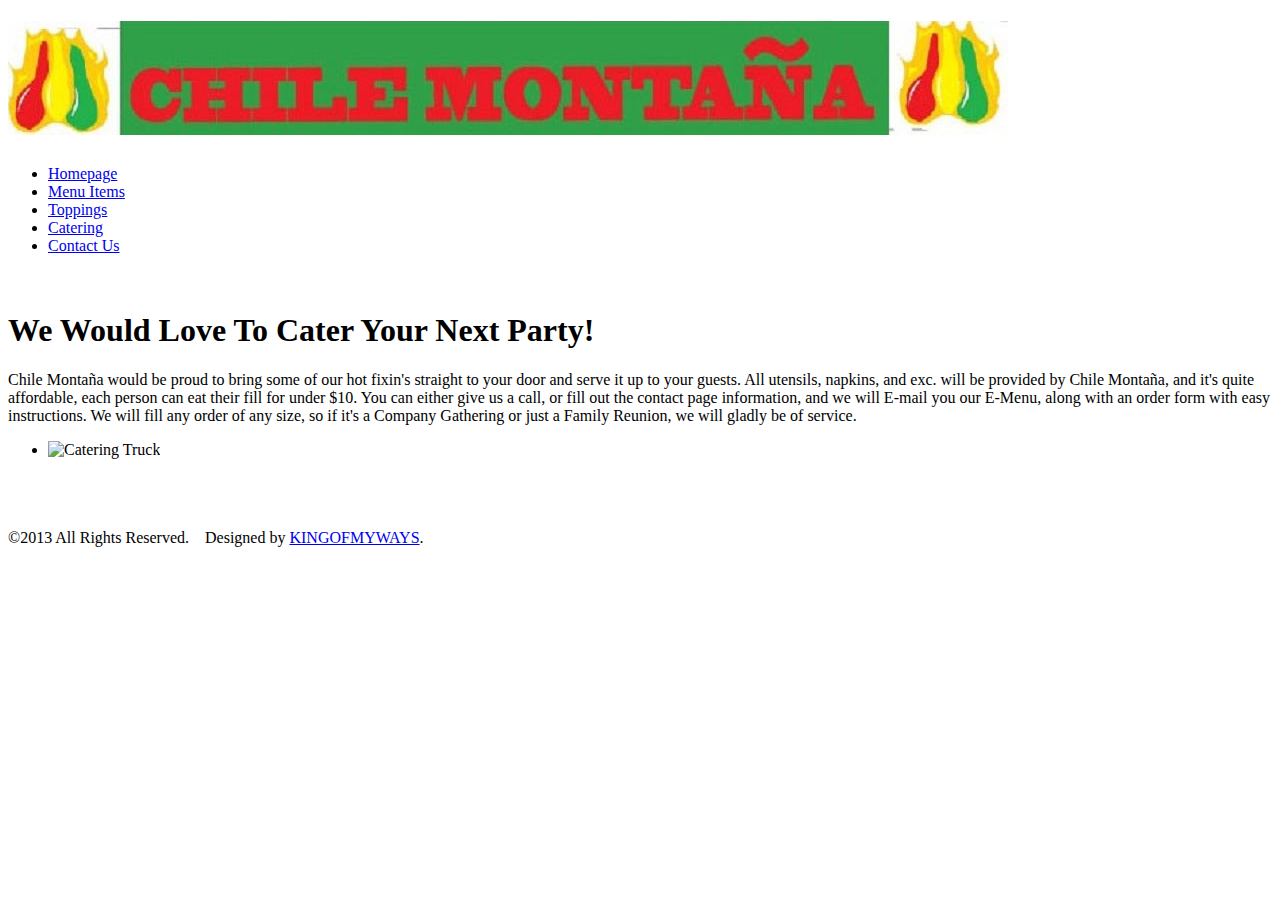
==== catering.html @ 23566a9b "some more" ====
<!DOCTYPE html>
<html lang="en">
  
<head>
   <link rel="icon" href="favicon.png">
   <title>Chile Monta&#241;a Catering</title>
   <meta charset="utf-8">
   <link href="chili.css" rel="stylesheet">
</head>

<body>
   <div id="header">
     <div id="logo">
       <h1><a href="#"><img src="banner.jpg" height="114" width="1000" alt="Logo" ></a></h1>
     </div>
   </div> 
   <div id="menu-bg">
     <div id="menu">
       <ul id="main">
         <li class="nav"><a href="index.html">Homepage</a></li>
         <li class="nav"><a href="morefood.html">Menu Items</a></li>
         <li class="nav"><a href="food.html">Toppings</a></li>
         <li class="nav"><a href="catering.html">Catering</a></li>
         <li class="nav"><a href="contactus.html">Contact Us</a></li>
       </ul>
     </div>
   </div>
    <div id="page">
      <div id="content">
        
         <div class="post"><div class="entry"><div style="padding-top:20px;">
           <h1 class="title">We Would Love To Cater Your Next Party!</h1>
             <div>
               <p>Chile Monta&#241;a would be proud to bring some of our hot fixin's straight to your door and serve it up to your guests.  All utensils, napkins, and exc. will be provided by Chile Monta&#241;a, and it's quite affordable, each person can eat their fill for under $10.  You can either give us a call, or fill out the contact page information, and we will E-mail you our E-Menu, along with an order form with easy instructions.  We will fill any order of any size, so if it's a Company Gathering or just a Family Reunion, we will gladly be of service.</p>
             </div>
         </div> 
      </div>
    </div>
      </div>
    <div id="sidebar1" class="sidebar">
      <div class="post">
        
         </div>
      <ul>
        <li>
           <div style="padding-bottom: 20px;"><img src="truck.jpg" alt="Catering Truck" ></div> 
        </li>
      </ul>
    </div>
    
    <div style="clear: both;">&nbsp;</div>
  </div>
<div id="footer">
  <div id="footer-content">
    <p>&copy;2013 All Rights Reserved. &nbsp;&nbsp; Designed by <a href="mailto:kingofmyways.aol">KINGOFMYWAYS</a>.</p>
  </div>
</div>
</body>
</html>
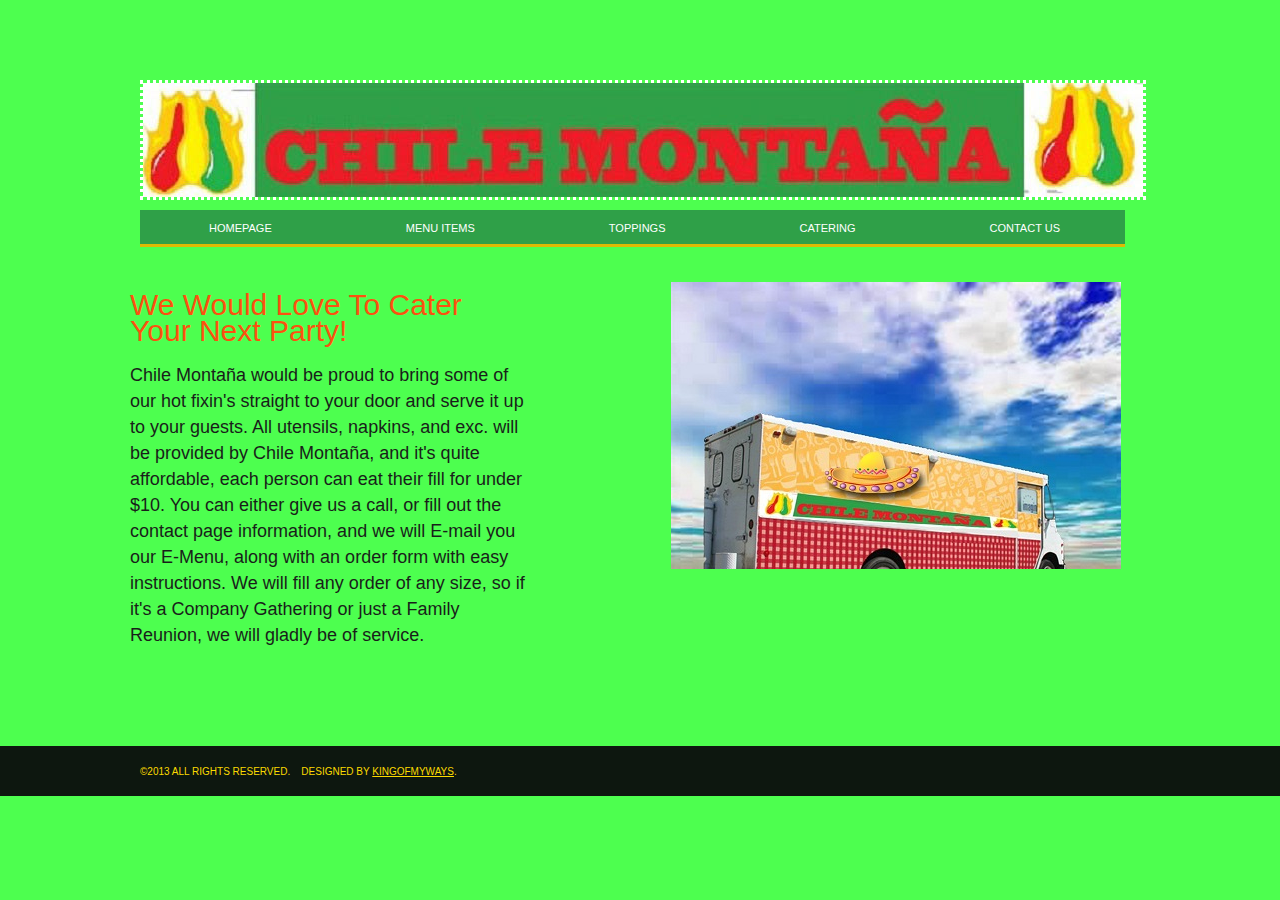
==== commit bc0b97ab: "php" ====
--- a/catering.html
+++ b/catering.html
@@ -17,7 +17,7 @@
    <div id="menu-bg">
      <div id="menu">
        <ul id="main">
-         <li class="nav"><a href="index.html">Homepage</a></li>
+         <li class="nav"><a href="index.php">Homepage</a></li>
          <li class="nav"><a href="morefood.html">Menu Items</a></li>
          <li class="nav"><a href="food.html">Toppings</a></li>
          <li class="nav"><a href="catering.html">Catering</a></li>
--- a/chili.css
+++ b/chili.css
@@ -0,0 +1,239 @@
+
+body {
+	margin: 0;
+	padding: 0;
+	background: #4dff4f;
+	font-family: Arial, Helvetica, sans-serif;
+	font-size: 13px;
+	color: #191e1a;
+}
+
+
+h1 {
+	font-size: 2em;
+}
+
+h2 {
+	font-size: 1.6em;
+}
+
+h3 {
+	font-size: 1em;
+}
+
+a:hover {
+	border-bottom: none;
+}
+
+a img {
+	border: dotted;
+}
+
+img.left {
+	float: left;
+	margin: 0 20px 0 0;
+}
+
+img.right {
+	float: right;
+	margin: 0 0 0 20px;
+}
+
+#header {
+	width: 100%;
+	height: 210px;
+}
+
+#logo {
+	width: 1000px;
+	height: 114px;
+	margin: 0 auto;
+	padding: 0 10px;
+}
+
+#logo h1, #logo p {
+	float: left;
+	margin: 0;
+	color: #FFFFFF;
+}
+
+#logo h1 {
+	padding: 80px 0 0 0;
+	font-weight: normal;
+	font-size: 3em;
+}
+
+#logo p {
+	text-transform: uppercase;
+	padding: 100px 0 0 3px;
+	font-size: 10px;
+	color: #FFFFFF;
+}
+
+#logo a {
+	border: none;
+	text-decoration: none;
+	color: #FFFFFF;
+}
+
+
+
+#menu {
+	width: 1000px;
+	margin: 0 auto;
+}
+
+#menu ul {
+	margin: 0;
+	padding: 0;
+	list-style: none;
+}
+
+#menu li {
+	display: inline;
+}
+
+#menu a {
+	display: block;
+	float: left;
+	margin: 0 3px 0 0;
+	padding: 12px 12px 10px 12px;
+	border: none;
+	text-decoration: none;
+	text-transform: uppercase;
+	font-family: Arial, Helvetica, sans-serif;
+	font-size: 11px;
+	color: #f41b26;
+}
+
+
+#menu .nav a {
+	background: none;
+	padding-left: 69px;
+	padding-right: 65px;
+	margin: 0 0px 0 0;
+	background: #2fa048;
+	border-bottom: 3px solid #DDBB04;
+	color: #FFFFFF;
+}
+
+#page {
+	width: 1020px;
+	margin: 0 auto;
+	padding: 20px 0;
+}
+
+#page-bg {
+	padding: 15px 28px;
+}
+
+#latest-post {
+	border: 1px dashed #8D8D8D;
+}
+
+.byline {font-size: large}
+
+#content {
+	float: left;
+	width: 400px;
+	padding-right: 120px;
+}
+
+#content a {color: #FBD900}
+
+.post {
+	margin-bottom: 20px;
+	padding-bottom: 15px;
+	line-height: 200%;
+}
+
+.post h1 {
+	font-weight: normal;
+	font-size: 30px;
+}
+
+.post h2 {
+	font-size: 24px;
+}
+
+.title {
+	margin: 0;
+	padding: 15px 0px 0px 0px;
+	font-weight: normal;
+	color: #fc510f;
+	border-bottom: none
+}
+
+
+.entry {
+	padding: 10px 0px;
+        font-size: large;
+}
+
+#sidebar1 {
+	padding-right: 20px;
+}
+
+.sidebar {
+	float: left;
+	width: 400px;
+	padding: 0px 40px 0px 21px;
+}
+
+.sidebar ul {
+	margin: 0;
+	padding: 0;
+	list-style: none;
+}
+
+.sidebar p {
+	padding: 15px 15px;
+}
+
+
+
+#footer {
+	background-color: #0D170F;
+	height: 50px;
+}
+
+#footer-content {
+	width: 1000px;
+	margin: 0px auto;
+}
+
+#footer p {
+	margin: 0;
+	padding: 20px 0 0 0;
+	text-align: left;
+	text-transform: uppercase;
+	font-size: 10px;
+	color: #FBD900;
+}
+
+#footer a {
+	color: #FBD900;
+}
+input {display: block;
+margin-bottom: 20px;}
+
+textarea {display: block;
+margin-bottom: 20px}
+
+#mySubmit {margin-left: 130px;
+margin-top:50px;}
+
+form { background-color: #fefe78;
+font-family: Arial,sans-serif;
+width: 350px;
+padding: 5px;}
+
+label {float: left;
+width:  100px;
+display: block;
+text-align: right;
+padding-right: 35px;
+}
+
+textarea {margin-top: 10px;
+display: block;}
